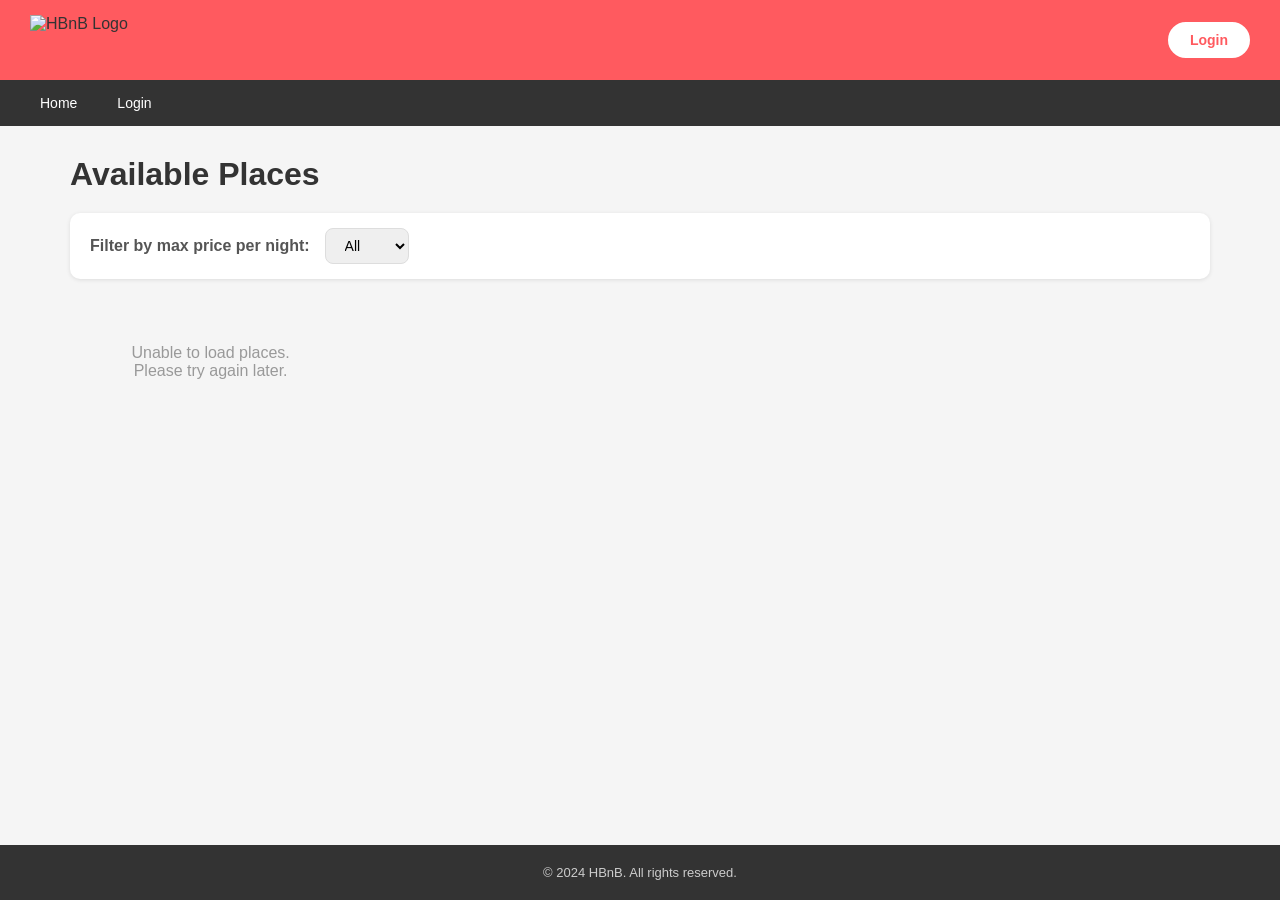
==== part4/add_review.html @ 574f38ee "Part 4: Add Simple Web Client - login, places, details, reviews" ====
<!DOCTYPE html>
<html lang="en">
<head>
    <meta charset="UTF-8">
    <meta name="viewport" content="width=device-width, initial-scale=1.0">
    <title>HBnB - Add Review</title>
    <link rel="icon" type="image/png" href="icon.png">
    <link rel="stylesheet" href="styles.css">
</head>
<body>
    <header>
        <img src="logo.png" alt="HBnB Logo" class="logo">
        <a href="login.html" class="login-button" id="login-link">Login</a>
    </header>
    <nav>
        <a href="index.html">Home</a>
        <a href="login.html">Login</a>
    </nav>
    <main>
        <a href="index.html" class="back-btn">&larr; Back to Places</a>
        <h1>Add a Review</h1>
        <div class="add-review">
            <form id="review-form" class="form">
                <div>
                    <label for="review-text">Your Review</label>
                    <textarea id="review-text" name="review-text" placeholder="Share your experience..." required></textarea>
                </div>
                <div>
                    <label for="rating">Rating (1-5)</label>
                    <select id="rating" name="rating" required>
                        <option value="">Select a rating</option>
                        <option value="1">1 - Poor</option>
                        <option value="2">2 - Fair</option>
                        <option value="3">3 - Good</option>
                        <option value="4">4 - Very Good</option>
                        <option value="5">5 - Excellent</option>
                    </select>
                </div>
                <button type="submit" class="submit-btn">Submit Review</button>
            </form>
        </div>
    </main>
    <footer>
        <p>&copy; 2024 HBnB. All rights reserved.</p>
    </footer>
    <script src="scripts.js"></script>
</body>
</html>
---- part4/styles.css ----
* { margin: 0; padding: 0; box-sizing: border-box; }
body { font-family: 'Segoe UI', Tahoma, Geneva, Verdana, sans-serif; background-color: #f5f5f5; color: #333; min-height: 100vh; display: flex; flex-direction: column; }
header { background-color: #ff5a5f; padding: 15px 30px; display: flex; justify-content: space-between; align-items: center; box-shadow: 0 2px 5px rgba(0,0,0,0.2); }
.logo { height: 50px; width: auto; }
.login-button { background-color: #fff; color: #ff5a5f; border: 2px solid #fff; padding: 8px 20px; border-radius: 20px; text-decoration: none; font-weight: bold; font-size: 14px; transition: all 0.3s; }
.login-button:hover { background-color: #ff5a5f; color: #fff; }
nav { background-color: #333; padding: 10px 30px; display: flex; gap: 20px; }
nav a { color: #fff; text-decoration: none; font-size: 14px; padding: 5px 10px; border-radius: 5px; }
nav a:hover { background-color: #ff5a5f; }
main { flex: 1; padding: 30px; max-width: 1200px; margin: 0 auto; width: 100%; }
h1, h2, h3 { margin-bottom: 20px; color: #333; }
.filter-section { background: #fff; padding: 15px 20px; border-radius: 10px; margin-bottom: 25px; display: flex; align-items: center; gap: 15px; box-shadow: 0 1px 4px rgba(0,0,0,0.1); }
.filter-section label { font-weight: bold; color: #555; }
#price-filter { padding: 8px 15px; border: 1px solid #ddd; border-radius: 8px; font-size: 14px; }
#places-list { display: grid; grid-template-columns: repeat(auto-fill, minmax(280px, 1fr)); gap: 5px; }
.place-card { background: #fff; margin: 20px; padding: 10px; border: 1px solid #ddd; border-radius: 10px; box-shadow: 0 2px 6px rgba(0,0,0,0.08); display: flex; flex-direction: column; }
.place-card h3 { font-size: 18px; margin-bottom: 8px; }
.place-card .price { color: #ff5a5f; font-weight: bold; margin-bottom: 12px; }
.details-button { background-color: #ff5a5f; color: #fff; border: none; padding: 9px 18px; border-radius: 8px; cursor: pointer; font-size: 14px; text-decoration: none; display: inline-block; text-align: center; margin-top: 10px; }
.details-button:hover { background-color: #e04e52; }
.place-details { background: #fff; padding: 10px; border: 1px solid #ddd; border-radius: 10px; margin-bottom: 20px; }
.place-info h2 { font-size: 26px; margin-bottom: 10px; color: #ff5a5f; }
.place-info p { margin-bottom: 8px; color: #555; }
.amenities-list { display: flex; flex-wrap: wrap; gap: 8px; margin-top: 10px; }
.amenity-tag { background: #f0f0f0; padding: 4px 12px; border-radius: 15px; font-size: 13px; color: #555; }
.review-card { background: #fff; margin: 20px; padding: 10px; border: 1px solid #ddd; border-radius: 10px; }
.review-card .reviewer { font-weight: bold; margin-bottom: 5px; }
.review-card .rating { color: #f5a623; font-size: 18px; margin-bottom: 8px; }
.review-card .comment { color: #666; line-height: 1.6; }
#add-review { background: #fff; padding: 20px; border-radius: 10px; margin-top: 20px; }
#add-review h3 { margin-bottom: 15px; color: #ff5a5f; }
.add-review { background: #fff; padding: 20px; border-radius: 10px; }
.form { display: flex; flex-direction: column; gap: 15px; max-width: 500px; }
.form label { font-weight: bold; color: #555; margin-bottom: 4px; display: block; }
.form input, .form textarea, .form select { width: 100%; padding: 10px 14px; border: 1px solid #ddd; border-radius: 8px; font-size: 14px; font-family: inherit; }
.form input:focus, .form textarea:focus { border-color: #ff5a5f; outline: none; }
.form textarea { resize: vertical; min-height: 100px; }
.form button[type="submit"], .submit-btn { background-color: #ff5a5f; color: #fff; border: none; padding: 12px 25px; border-radius: 8px; font-size: 15px; cursor: pointer; font-weight: bold; }
.form button[type="submit"]:hover { background-color: #e04e52; }
.login-container { max-width: 400px; margin: 60px auto; background: #fff; padding: 40px; border-radius: 12px; box-shadow: 0 4px 20px rgba(0,0,0,0.1); }
.login-container h1 { text-align: center; color: #ff5a5f; margin-bottom: 30px; }
.error-message { color: #e04e52; background: #fff0f0; border: 1px solid #ffcccc; padding: 10px 15px; border-radius: 8px; margin-top: 10px; font-size: 14px; display: none; }
footer { background-color: #333; color: #ccc; text-align: center; padding: 20px; font-size: 13px; margin-top: auto; }
.reviews-section { margin-top: 30px; }
.back-btn { display: inline-block; margin-bottom: 20px; color: #ff5a5f; text-decoration: none; font-weight: bold; }
.loading { text-align: center; color: #999; padding: 40px; font-size: 16px; }
.empty-state { text-align: center; color: #999; padding: 40px; font-size: 16px; }
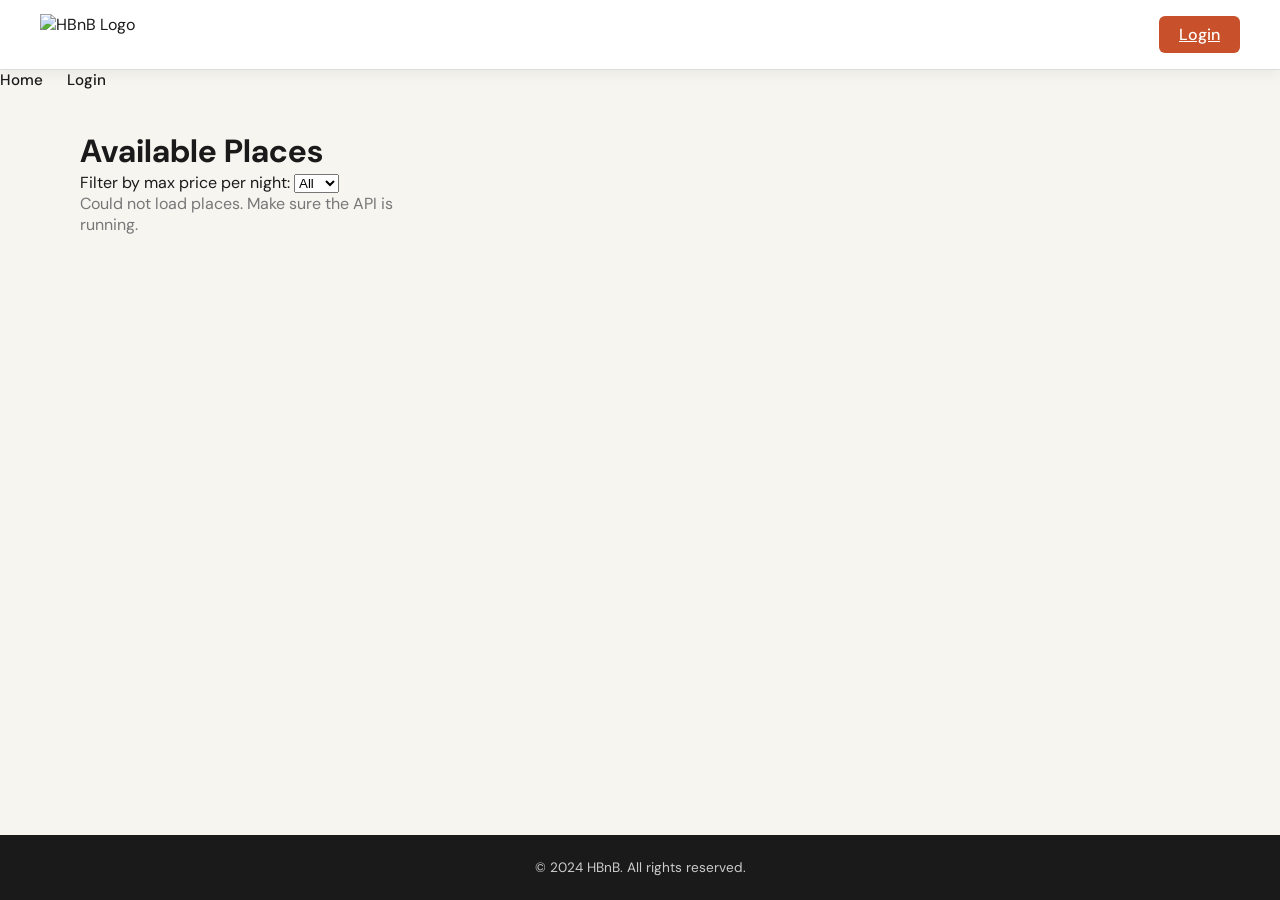
==== commit 80fd7a05: "Part4: Add Simple Web Client - all tasks" ====
--- a/part4/add_review.html
+++ b/part4/add_review.html
@@ -1,48 +1,50 @@
 <!DOCTYPE html>
 <html lang="en">
 <head>
-    <meta charset="UTF-8">
-    <meta name="viewport" content="width=device-width, initial-scale=1.0">
-    <title>HBnB - Add Review</title>
-    <link rel="icon" type="image/png" href="icon.png">
-    <link rel="stylesheet" href="styles.css">
+  <meta charset="UTF-8" />
+  <meta name="viewport" content="width=device-width, initial-scale=1.0" />
+  <title>HBnB - Add Review</title>
+  <link rel="icon" href="icon.png" />
+  <link rel="stylesheet" href="styles.css" />
 </head>
 <body>
-    <header>
-        <img src="logo.png" alt="HBnB Logo" class="logo">
-        <a href="login.html" class="login-button" id="login-link">Login</a>
-    </header>
+  <header>
+    <img src="logo.png" alt="HBnB Logo" class="logo" />
     <nav>
-        <a href="index.html">Home</a>
-        <a href="login.html">Login</a>
+      <a href="index.html">Home</a>
+      <a href="login.html" class="login-button" id="login-link">Login</a>
     </nav>
-    <main>
-        <a href="index.html" class="back-btn">&larr; Back to Places</a>
-        <h1>Add a Review</h1>
-        <div class="add-review">
-            <form id="review-form" class="form">
-                <div>
-                    <label for="review-text">Your Review</label>
-                    <textarea id="review-text" name="review-text" placeholder="Share your experience..." required></textarea>
-                </div>
-                <div>
-                    <label for="rating">Rating (1-5)</label>
-                    <select id="rating" name="rating" required>
-                        <option value="">Select a rating</option>
-                        <option value="1">1 - Poor</option>
-                        <option value="2">2 - Fair</option>
-                        <option value="3">3 - Good</option>
-                        <option value="4">4 - Very Good</option>
-                        <option value="5">5 - Excellent</option>
-                    </select>
-                </div>
-                <button type="submit" class="submit-btn">Submit Review</button>
-            </form>
+  </header>
+
+  <main>
+    <section class="add-review">
+      <h2>Add a Review</h2>
+      <form id="review-form" class="form" novalidate>
+        <div class="form-group">
+          <label for="review-text">Your experience</label>
+          <textarea id="review-text" name="review-text" placeholder="Describe your stay..." required></textarea>
         </div>
-    </main>
-    <footer>
-        <p>&copy; 2024 HBnB. All rights reserved.</p>
-    </footer>
-    <script src="scripts.js"></script>
+        <div class="form-group">
+          <label for="rating">Rating (1-5)</label>
+          <select id="rating" name="rating" required>
+            <option value="">Select rating</option>
+            <option value="1">⭐ 1 - Poor</option>
+            <option value="2">⭐⭐ 2 - Fair</option>
+            <option value="3">⭐⭐⭐ 3 - Good</option>
+            <option value="4">⭐⭐⭐⭐ 4 - Very Good</option>
+            <option value="5">⭐⭐⭐⭐⭐ 5 - Excellent</option>
+          </select>
+        </div>
+        <button type="submit" class="btn-primary">Submit Review</button>
+        <div id="review-message" class="hidden"></div>
+      </form>
+    </section>
+  </main>
+
+  <footer>
+    <p>&copy; 2024 HBnB. All rights reserved.</p>
+  </footer>
+
+  <script src="scripts.js"></script>
 </body>
 </html>
--- a/part4/styles.css
+++ b/part4/styles.css
@@ -1,47 +1,352 @@
-* { margin: 0; padding: 0; box-sizing: border-box; }
-body { font-family: 'Segoe UI', Tahoma, Geneva, Verdana, sans-serif; background-color: #f5f5f5; color: #333; min-height: 100vh; display: flex; flex-direction: column; }
-header { background-color: #ff5a5f; padding: 15px 30px; display: flex; justify-content: space-between; align-items: center; box-shadow: 0 2px 5px rgba(0,0,0,0.2); }
-.logo { height: 50px; width: auto; }
-.login-button { background-color: #fff; color: #ff5a5f; border: 2px solid #fff; padding: 8px 20px; border-radius: 20px; text-decoration: none; font-weight: bold; font-size: 14px; transition: all 0.3s; }
-.login-button:hover { background-color: #ff5a5f; color: #fff; }
-nav { background-color: #333; padding: 10px 30px; display: flex; gap: 20px; }
-nav a { color: #fff; text-decoration: none; font-size: 14px; padding: 5px 10px; border-radius: 5px; }
-nav a:hover { background-color: #ff5a5f; }
-main { flex: 1; padding: 30px; max-width: 1200px; margin: 0 auto; width: 100%; }
-h1, h2, h3 { margin-bottom: 20px; color: #333; }
-.filter-section { background: #fff; padding: 15px 20px; border-radius: 10px; margin-bottom: 25px; display: flex; align-items: center; gap: 15px; box-shadow: 0 1px 4px rgba(0,0,0,0.1); }
-.filter-section label { font-weight: bold; color: #555; }
-#price-filter { padding: 8px 15px; border: 1px solid #ddd; border-radius: 8px; font-size: 14px; }
-#places-list { display: grid; grid-template-columns: repeat(auto-fill, minmax(280px, 1fr)); gap: 5px; }
-.place-card { background: #fff; margin: 20px; padding: 10px; border: 1px solid #ddd; border-radius: 10px; box-shadow: 0 2px 6px rgba(0,0,0,0.08); display: flex; flex-direction: column; }
-.place-card h3 { font-size: 18px; margin-bottom: 8px; }
-.place-card .price { color: #ff5a5f; font-weight: bold; margin-bottom: 12px; }
-.details-button { background-color: #ff5a5f; color: #fff; border: none; padding: 9px 18px; border-radius: 8px; cursor: pointer; font-size: 14px; text-decoration: none; display: inline-block; text-align: center; margin-top: 10px; }
-.details-button:hover { background-color: #e04e52; }
-.place-details { background: #fff; padding: 10px; border: 1px solid #ddd; border-radius: 10px; margin-bottom: 20px; }
-.place-info h2 { font-size: 26px; margin-bottom: 10px; color: #ff5a5f; }
-.place-info p { margin-bottom: 8px; color: #555; }
-.amenities-list { display: flex; flex-wrap: wrap; gap: 8px; margin-top: 10px; }
-.amenity-tag { background: #f0f0f0; padding: 4px 12px; border-radius: 15px; font-size: 13px; color: #555; }
-.review-card { background: #fff; margin: 20px; padding: 10px; border: 1px solid #ddd; border-radius: 10px; }
-.review-card .reviewer { font-weight: bold; margin-bottom: 5px; }
-.review-card .rating { color: #f5a623; font-size: 18px; margin-bottom: 8px; }
-.review-card .comment { color: #666; line-height: 1.6; }
-#add-review { background: #fff; padding: 20px; border-radius: 10px; margin-top: 20px; }
-#add-review h3 { margin-bottom: 15px; color: #ff5a5f; }
-.add-review { background: #fff; padding: 20px; border-radius: 10px; }
-.form { display: flex; flex-direction: column; gap: 15px; max-width: 500px; }
-.form label { font-weight: bold; color: #555; margin-bottom: 4px; display: block; }
-.form input, .form textarea, .form select { width: 100%; padding: 10px 14px; border: 1px solid #ddd; border-radius: 8px; font-size: 14px; font-family: inherit; }
-.form input:focus, .form textarea:focus { border-color: #ff5a5f; outline: none; }
-.form textarea { resize: vertical; min-height: 100px; }
-.form button[type="submit"], .submit-btn { background-color: #ff5a5f; color: #fff; border: none; padding: 12px 25px; border-radius: 8px; font-size: 15px; cursor: pointer; font-weight: bold; }
-.form button[type="submit"]:hover { background-color: #e04e52; }
-.login-container { max-width: 400px; margin: 60px auto; background: #fff; padding: 40px; border-radius: 12px; box-shadow: 0 4px 20px rgba(0,0,0,0.1); }
-.login-container h1 { text-align: center; color: #ff5a5f; margin-bottom: 30px; }
-.error-message { color: #e04e52; background: #fff0f0; border: 1px solid #ffcccc; padding: 10px 15px; border-radius: 8px; margin-top: 10px; font-size: 14px; display: none; }
-footer { background-color: #333; color: #ccc; text-align: center; padding: 20px; font-size: 13px; margin-top: auto; }
-.reviews-section { margin-top: 30px; }
-.back-btn { display: inline-block; margin-bottom: 20px; color: #ff5a5f; text-decoration: none; font-weight: bold; }
-.loading { text-align: center; color: #999; padding: 40px; font-size: 16px; }
-.empty-state { text-align: center; color: #999; padding: 40px; font-size: 16px; }
+@import url('https://fonts.googleapis.com/css2?family=Playfair+Display:wght@400;700&family=DM+Sans:wght@300;400;500&display=swap');
+
+:root {
+  --bg: #f7f5f0;
+  --surface: #ffffff;
+  --primary: #c8502a;
+  --primary-dark: #a83d1f;
+  --text: #1a1a1a;
+  --text-muted: #777;
+  --border: #ddd;
+  --radius: 10px;
+  --shadow: 0 2px 16px rgba(0,0,0,0.07);
+}
+
+*, *::before, *::after { box-sizing: border-box; margin: 0; padding: 0; }
+
+body {
+  font-family: 'DM Sans', sans-serif;
+  background: var(--bg);
+  color: var(--text);
+  min-height: 100vh;
+  display: flex;
+  flex-direction: column;
+}
+
+header {
+  background: var(--surface);
+  border-bottom: 1px solid var(--border);
+  padding: 0 40px;
+  height: 70px;
+  display: flex;
+  align-items: center;
+  justify-content: space-between;
+  position: sticky;
+  top: 0;
+  z-index: 100;
+  box-shadow: var(--shadow);
+}
+
+.logo { height: 42px; width: auto; }
+
+nav { display: flex; align-items: center; gap: 24px; }
+
+nav a {
+  color: var(--text);
+  text-decoration: none;
+  font-weight: 500;
+  font-size: 0.95rem;
+  transition: color 0.2s;
+}
+
+nav a:hover { color: var(--primary); }
+
+.login-button {
+  background: var(--primary);
+  color: #fff !important;
+  padding: 8px 20px;
+  border-radius: 6px;
+  font-weight: 500;
+  transition: background 0.2s !important;
+}
+
+.login-button:hover { background: var(--primary-dark) !important; }
+
+footer {
+  background: var(--text);
+  color: #ccc;
+  text-align: center;
+  padding: 24px 40px;
+  font-size: 0.85rem;
+  margin-top: auto;
+}
+
+main {
+  flex: 1;
+  padding: 40px;
+  max-width: 1200px;
+  margin: 0 auto;
+  width: 100%;
+}
+
+.section-title {
+  font-family: 'Playfair Display', serif;
+  font-size: 2rem;
+  margin-bottom: 8px;
+}
+
+.section-subtitle { color: var(--text-muted); margin-bottom: 32px; }
+
+.filter-bar {
+  display: flex;
+  align-items: center;
+  gap: 16px;
+  margin-bottom: 32px;
+  flex-wrap: wrap;
+}
+
+.filter-bar label { font-weight: 500; }
+
+.filter-bar select {
+  padding: 8px 14px;
+  border: 1px solid var(--border);
+  border-radius: 6px;
+  background: var(--surface);
+  font-family: inherit;
+  font-size: 0.95rem;
+  cursor: pointer;
+}
+
+#places-list {
+  display: grid;
+  grid-template-columns: repeat(auto-fill, minmax(280px, 1fr));
+  gap: 24px;
+}
+
+.place-card {
+  background: var(--surface);
+  border: 1px solid #ddd;
+  border-radius: 10px;
+  margin: 20px 0;
+  padding: 10px;
+  box-shadow: var(--shadow);
+  transition: transform 0.2s, box-shadow 0.2s;
+  display: flex;
+  flex-direction: column;
+}
+
+.place-card:hover {
+  transform: translateY(-4px);
+  box-shadow: 0 8px 28px rgba(0,0,0,0.12);
+}
+
+.place-card h3 {
+  font-family: 'Playfair Display', serif;
+  font-size: 1.15rem;
+  margin-bottom: 6px;
+}
+
+.place-card .price {
+  color: var(--primary);
+  font-weight: 700;
+  font-size: 1rem;
+  margin-bottom: 12px;
+}
+
+.details-button {
+  margin-top: auto;
+  background: var(--primary);
+  color: #fff;
+  border: none;
+  padding: 10px 0;
+  border-radius: 6px;
+  cursor: pointer;
+  font-family: inherit;
+  font-weight: 500;
+  font-size: 0.95rem;
+  text-align: center;
+  text-decoration: none;
+  display: block;
+  transition: background 0.2s;
+}
+
+.details-button:hover { background: var(--primary-dark); }
+
+.auth-wrapper {
+  display: flex;
+  justify-content: center;
+  align-items: center;
+  min-height: 60vh;
+}
+
+.auth-card {
+  background: var(--surface);
+  border: 1px solid var(--border);
+  border-radius: var(--radius);
+  padding: 40px;
+  width: 100%;
+  max-width: 420px;
+  box-shadow: var(--shadow);
+}
+
+.auth-card h2 {
+  font-family: 'Playfair Display', serif;
+  font-size: 1.8rem;
+  margin-bottom: 8px;
+}
+
+.auth-card p { color: var(--text-muted); margin-bottom: 28px; font-size: 0.9rem; }
+
+.form-group { margin-bottom: 18px; }
+
+.form-group label {
+  display: block;
+  font-weight: 500;
+  margin-bottom: 6px;
+  font-size: 0.9rem;
+}
+
+.form-group input,
+.form-group textarea,
+.form-group select {
+  width: 100%;
+  padding: 11px 14px;
+  border: 1px solid var(--border);
+  border-radius: 6px;
+  font-family: inherit;
+  font-size: 0.95rem;
+  background: var(--bg);
+  transition: border-color 0.2s;
+}
+
+.form-group input:focus,
+.form-group textarea:focus,
+.form-group select:focus {
+  outline: none;
+  border-color: var(--primary);
+}
+
+.btn-primary {
+  width: 100%;
+  background: var(--primary);
+  color: #fff;
+  border: none;
+  padding: 12px;
+  border-radius: 6px;
+  font-family: inherit;
+  font-size: 1rem;
+  font-weight: 600;
+  cursor: pointer;
+  transition: background 0.2s;
+  margin-top: 8px;
+}
+
+.btn-primary:hover { background: var(--primary-dark); }
+
+.place-details {
+  background: var(--surface);
+  border: 1px solid #ddd;
+  border-radius: 10px;
+  padding: 10px;
+  margin: 20px 0;
+  box-shadow: var(--shadow);
+}
+
+.place-details h1 {
+  font-family: 'Playfair Display', serif;
+  font-size: 2rem;
+  margin-bottom: 12px;
+}
+
+.place-info {
+  display: flex;
+  flex-wrap: wrap;
+  gap: 16px;
+  margin-bottom: 20px;
+}
+
+.place-info span {
+  background: var(--bg);
+  border: 1px solid var(--border);
+  border-radius: 20px;
+  padding: 6px 16px;
+  font-size: 0.9rem;
+  font-weight: 500;
+}
+
+.place-info .info-price {
+  background: var(--primary);
+  color: #fff;
+  border-color: var(--primary);
+}
+
+.place-details .description {
+  color: var(--text-muted);
+  line-height: 1.7;
+  margin-bottom: 24px;
+}
+
+.amenities-list { display: flex; flex-wrap: wrap; gap: 10px; margin-bottom: 24px; }
+
+.amenity-tag {
+  background: #fff3ef;
+  border: 1px solid #f5c9bb;
+  color: var(--primary);
+  border-radius: 20px;
+  padding: 5px 14px;
+  font-size: 0.85rem;
+}
+
+.reviews-section h2 {
+  font-family: 'Playfair Display', serif;
+  font-size: 1.5rem;
+  margin-bottom: 20px;
+}
+
+.review-card {
+  background: var(--surface);
+  border: 1px solid #ddd;
+  border-radius: 10px;
+  margin: 20px 0;
+  padding: 10px;
+  box-shadow: var(--shadow);
+}
+
+.review-card .reviewer { font-weight: 600; margin-bottom: 6px; }
+.review-card .rating { color: #f4a942; margin-bottom: 8px; font-size: 1.1rem; }
+.review-card .comment { color: var(--text-muted); line-height: 1.6; font-size: 0.95rem; }
+
+.add-review {
+  background: var(--surface);
+  border: 1px solid #ddd;
+  border-radius: 10px;
+  padding: 32px;
+  margin: 20px 0;
+  box-shadow: var(--shadow);
+}
+
+.add-review h2 {
+  font-family: 'Playfair Display', serif;
+  font-size: 1.4rem;
+  margin-bottom: 20px;
+}
+
+.add-review .form textarea { min-height: 120px; resize: vertical; }
+
+.hidden { display: none !important; }
+
+.alert-error {
+  background: #fdecea;
+  border: 1px solid #f5c6cb;
+  color: #c0392b;
+  padding: 10px 16px;
+  border-radius: 6px;
+  font-size: 0.9rem;
+  margin-top: 12px;
+}
+
+.alert-success {
+  background: #eafaf1;
+  border: 1px solid #a9dfbf;
+  color: #1e8449;
+  padding: 10px 16px;
+  border-radius: 6px;
+  font-size: 0.9rem;
+  margin-top: 12px;
+}
+
+@media (max-width: 768px) {
+  header { padding: 0 20px; }
+  main { padding: 24px 16px; }
+  #places-list { grid-template-columns: 1fr; }
+}
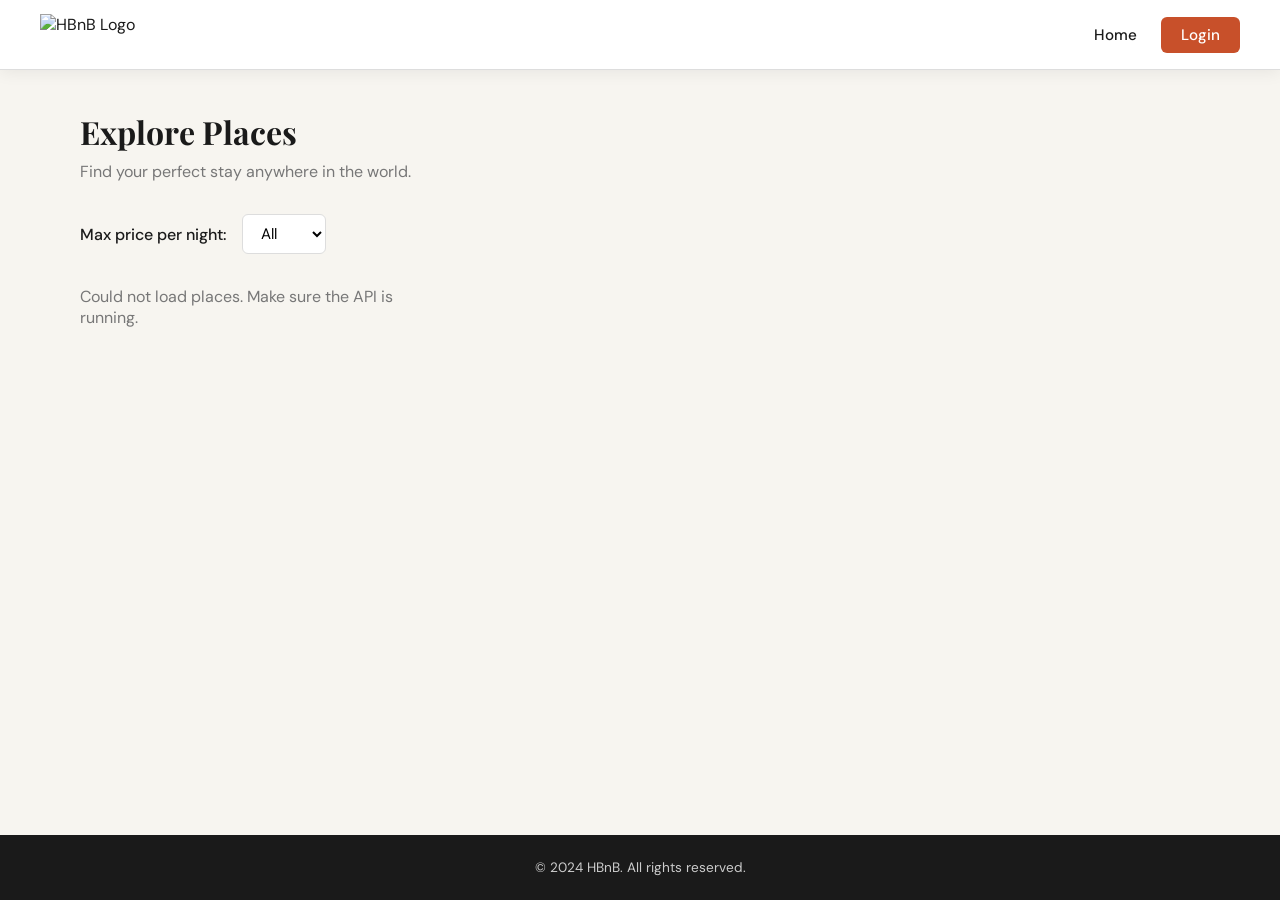
==== commit d0b3d149: "Part4: Fix all files + add CORS to API" ====
--- a/part4/add_review.html
+++ b/part4/add_review.html
@@ -15,7 +15,6 @@
       <a href="login.html" class="login-button" id="login-link">Login</a>
     </nav>
   </header>
-
   <main>
     <section class="add-review">
       <h2>Add a Review</h2>
@@ -28,11 +27,11 @@
           <label for="rating">Rating (1-5)</label>
           <select id="rating" name="rating" required>
             <option value="">Select rating</option>
-            <option value="1">⭐ 1 - Poor</option>
-            <option value="2">⭐⭐ 2 - Fair</option>
-            <option value="3">⭐⭐⭐ 3 - Good</option>
-            <option value="4">⭐⭐⭐⭐ 4 - Very Good</option>
-            <option value="5">⭐⭐⭐⭐⭐ 5 - Excellent</option>
+            <option value="1">1 - Poor</option>
+            <option value="2">2 - Fair</option>
+            <option value="3">3 - Good</option>
+            <option value="4">4 - Very Good</option>
+            <option value="5">5 - Excellent</option>
           </select>
         </div>
         <button type="submit" class="btn-primary">Submit Review</button>
@@ -40,11 +39,9 @@
       </form>
     </section>
   </main>
-
   <footer>
     <p>&copy; 2024 HBnB. All rights reserved.</p>
   </footer>
-
   <script src="scripts.js"></script>
 </body>
 </html>
--- a/part4/styles.css
+++ b/part4/styles.css
@@ -11,9 +11,7 @@
   --radius: 10px;
   --shadow: 0 2px 16px rgba(0,0,0,0.07);
 }
-
 *, *::before, *::after { box-sizing: border-box; margin: 0; padding: 0; }
-
 body {
   font-family: 'DM Sans', sans-serif;
   background: var(--bg);
@@ -22,7 +20,6 @@
   display: flex;
   flex-direction: column;
 }
-
 header {
   background: var(--surface);
   border-bottom: 1px solid var(--border);
@@ -36,317 +33,53 @@
   z-index: 100;
   box-shadow: var(--shadow);
 }
-
 .logo { height: 42px; width: auto; }
-
 nav { display: flex; align-items: center; gap: 24px; }
-
-nav a {
-  color: var(--text);
-  text-decoration: none;
-  font-weight: 500;
-  font-size: 0.95rem;
-  transition: color 0.2s;
-}
-
+nav a { color: var(--text); text-decoration: none; font-weight: 500; font-size: 0.95rem; transition: color 0.2s; }
 nav a:hover { color: var(--primary); }
-
-.login-button {
-  background: var(--primary);
-  color: #fff !important;
-  padding: 8px 20px;
-  border-radius: 6px;
-  font-weight: 500;
-  transition: background 0.2s !important;
-}
-
+.login-button { background: var(--primary); color: #fff !important; padding: 8px 20px; border-radius: 6px; font-weight: 500; }
 .login-button:hover { background: var(--primary-dark) !important; }
-
-footer {
-  background: var(--text);
-  color: #ccc;
-  text-align: center;
-  padding: 24px 40px;
-  font-size: 0.85rem;
-  margin-top: auto;
-}
-
-main {
-  flex: 1;
-  padding: 40px;
-  max-width: 1200px;
-  margin: 0 auto;
-  width: 100%;
-}
-
-.section-title {
-  font-family: 'Playfair Display', serif;
-  font-size: 2rem;
-  margin-bottom: 8px;
-}
-
+footer { background: var(--text); color: #ccc; text-align: center; padding: 24px 40px; font-size: 0.85rem; margin-top: auto; }
+main { flex: 1; padding: 40px; max-width: 1200px; margin: 0 auto; width: 100%; }
+.section-title { font-family: 'Playfair Display', serif; font-size: 2rem; margin-bottom: 8px; }
 .section-subtitle { color: var(--text-muted); margin-bottom: 32px; }
-
-.filter-bar {
-  display: flex;
-  align-items: center;
-  gap: 16px;
-  margin-bottom: 32px;
-  flex-wrap: wrap;
-}
-
+.filter-bar { display: flex; align-items: center; gap: 16px; margin-bottom: 32px; flex-wrap: wrap; }
 .filter-bar label { font-weight: 500; }
-
-.filter-bar select {
-  padding: 8px 14px;
-  border: 1px solid var(--border);
-  border-radius: 6px;
-  background: var(--surface);
-  font-family: inherit;
-  font-size: 0.95rem;
-  cursor: pointer;
-}
-
-#places-list {
-  display: grid;
-  grid-template-columns: repeat(auto-fill, minmax(280px, 1fr));
-  gap: 24px;
-}
-
-.place-card {
-  background: var(--surface);
-  border: 1px solid #ddd;
-  border-radius: 10px;
-  margin: 20px 0;
-  padding: 10px;
-  box-shadow: var(--shadow);
-  transition: transform 0.2s, box-shadow 0.2s;
-  display: flex;
-  flex-direction: column;
-}
-
-.place-card:hover {
-  transform: translateY(-4px);
-  box-shadow: 0 8px 28px rgba(0,0,0,0.12);
-}
-
-.place-card h3 {
-  font-family: 'Playfair Display', serif;
-  font-size: 1.15rem;
-  margin-bottom: 6px;
-}
-
-.place-card .price {
-  color: var(--primary);
-  font-weight: 700;
-  font-size: 1rem;
-  margin-bottom: 12px;
-}
-
-.details-button {
-  margin-top: auto;
-  background: var(--primary);
-  color: #fff;
-  border: none;
-  padding: 10px 0;
-  border-radius: 6px;
-  cursor: pointer;
-  font-family: inherit;
-  font-weight: 500;
-  font-size: 0.95rem;
-  text-align: center;
-  text-decoration: none;
-  display: block;
-  transition: background 0.2s;
-}
-
+.filter-bar select { padding: 8px 14px; border: 1px solid var(--border); border-radius: 6px; background: var(--surface); font-family: inherit; font-size: 0.95rem; cursor: pointer; }
+#places-list { display: grid; grid-template-columns: repeat(auto-fill, minmax(280px, 1fr)); gap: 24px; }
+.place-card { background: var(--surface); border: 1px solid #ddd; border-radius: 10px; margin: 20px 0; padding: 10px; box-shadow: var(--shadow); transition: transform 0.2s, box-shadow 0.2s; display: flex; flex-direction: column; }
+.place-card:hover { transform: translateY(-4px); box-shadow: 0 8px 28px rgba(0,0,0,0.12); }
+.place-card h3 { font-family: 'Playfair Display', serif; font-size: 1.15rem; margin-bottom: 6px; }
+.place-card .price { color: var(--primary); font-weight: 700; font-size: 1rem; margin-bottom: 12px; }
+.details-button { margin-top: auto; background: var(--primary); color: #fff; border: none; padding: 10px 0; border-radius: 6px; cursor: pointer; font-family: inherit; font-weight: 500; font-size: 0.95rem; text-align: center; text-decoration: none; display: block; transition: background 0.2s; }
 .details-button:hover { background: var(--primary-dark); }
-
-.auth-wrapper {
-  display: flex;
-  justify-content: center;
-  align-items: center;
-  min-height: 60vh;
-}
-
-.auth-card {
-  background: var(--surface);
-  border: 1px solid var(--border);
-  border-radius: var(--radius);
-  padding: 40px;
-  width: 100%;
-  max-width: 420px;
-  box-shadow: var(--shadow);
-}
-
-.auth-card h2 {
-  font-family: 'Playfair Display', serif;
-  font-size: 1.8rem;
-  margin-bottom: 8px;
-}
-
+.auth-wrapper { display: flex; justify-content: center; align-items: center; min-height: 60vh; }
+.auth-card { background: var(--surface); border: 1px solid var(--border); border-radius: var(--radius); padding: 40px; width: 100%; max-width: 420px; box-shadow: var(--shadow); }
+.auth-card h2 { font-family: 'Playfair Display', serif; font-size: 1.8rem; margin-bottom: 8px; }
 .auth-card p { color: var(--text-muted); margin-bottom: 28px; font-size: 0.9rem; }
-
 .form-group { margin-bottom: 18px; }
-
-.form-group label {
-  display: block;
-  font-weight: 500;
-  margin-bottom: 6px;
-  font-size: 0.9rem;
-}
-
-.form-group input,
-.form-group textarea,
-.form-group select {
-  width: 100%;
-  padding: 11px 14px;
-  border: 1px solid var(--border);
-  border-radius: 6px;
-  font-family: inherit;
-  font-size: 0.95rem;
-  background: var(--bg);
-  transition: border-color 0.2s;
-}
-
-.form-group input:focus,
-.form-group textarea:focus,
-.form-group select:focus {
-  outline: none;
-  border-color: var(--primary);
-}
-
-.btn-primary {
-  width: 100%;
-  background: var(--primary);
-  color: #fff;
-  border: none;
-  padding: 12px;
-  border-radius: 6px;
-  font-family: inherit;
-  font-size: 1rem;
-  font-weight: 600;
-  cursor: pointer;
-  transition: background 0.2s;
-  margin-top: 8px;
-}
-
+.form-group label { display: block; font-weight: 500; margin-bottom: 6px; font-size: 0.9rem; }
+.form-group input, .form-group textarea, .form-group select { width: 100%; padding: 11px 14px; border: 1px solid var(--border); border-radius: 6px; font-family: inherit; font-size: 0.95rem; background: var(--bg); transition: border-color 0.2s; }
+.form-group input:focus, .form-group textarea:focus, .form-group select:focus { outline: none; border-color: var(--primary); }
+.btn-primary { width: 100%; background: var(--primary); color: #fff; border: none; padding: 12px; border-radius: 6px; font-family: inherit; font-size: 1rem; font-weight: 600; cursor: pointer; transition: background 0.2s; margin-top: 8px; }
 .btn-primary:hover { background: var(--primary-dark); }
-
-.place-details {
-  background: var(--surface);
-  border: 1px solid #ddd;
-  border-radius: 10px;
-  padding: 10px;
-  margin: 20px 0;
-  box-shadow: var(--shadow);
-}
-
-.place-details h1 {
-  font-family: 'Playfair Display', serif;
-  font-size: 2rem;
-  margin-bottom: 12px;
-}
-
-.place-info {
-  display: flex;
-  flex-wrap: wrap;
-  gap: 16px;
-  margin-bottom: 20px;
-}
-
-.place-info span {
-  background: var(--bg);
-  border: 1px solid var(--border);
-  border-radius: 20px;
-  padding: 6px 16px;
-  font-size: 0.9rem;
-  font-weight: 500;
-}
-
-.place-info .info-price {
-  background: var(--primary);
-  color: #fff;
-  border-color: var(--primary);
-}
-
-.place-details .description {
-  color: var(--text-muted);
-  line-height: 1.7;
-  margin-bottom: 24px;
-}
-
+.place-details { background: var(--surface); border: 1px solid #ddd; border-radius: 10px; padding: 10px; margin: 20px 0; box-shadow: var(--shadow); }
+.place-details h1 { font-family: 'Playfair Display', serif; font-size: 2rem; margin-bottom: 12px; }
+.place-info { display: flex; flex-wrap: wrap; gap: 16px; margin-bottom: 20px; }
+.place-info span { background: var(--bg); border: 1px solid var(--border); border-radius: 20px; padding: 6px 16px; font-size: 0.9rem; font-weight: 500; }
+.place-info .info-price { background: var(--primary); color: #fff; border-color: var(--primary); }
+.place-details .description { color: var(--text-muted); line-height: 1.7; margin-bottom: 24px; }
 .amenities-list { display: flex; flex-wrap: wrap; gap: 10px; margin-bottom: 24px; }
-
-.amenity-tag {
-  background: #fff3ef;
-  border: 1px solid #f5c9bb;
-  color: var(--primary);
-  border-radius: 20px;
-  padding: 5px 14px;
-  font-size: 0.85rem;
-}
-
-.reviews-section h2 {
-  font-family: 'Playfair Display', serif;
-  font-size: 1.5rem;
-  margin-bottom: 20px;
-}
-
-.review-card {
-  background: var(--surface);
-  border: 1px solid #ddd;
-  border-radius: 10px;
-  margin: 20px 0;
-  padding: 10px;
-  box-shadow: var(--shadow);
-}
-
+.amenity-tag { background: #fff3ef; border: 1px solid #f5c9bb; color: var(--primary); border-radius: 20px; padding: 5px 14px; font-size: 0.85rem; }
+.reviews-section h2 { font-family: 'Playfair Display', serif; font-size: 1.5rem; margin-bottom: 20px; }
+.review-card { background: var(--surface); border: 1px solid #ddd; border-radius: 10px; margin: 20px 0; padding: 10px; box-shadow: var(--shadow); }
 .review-card .reviewer { font-weight: 600; margin-bottom: 6px; }
 .review-card .rating { color: #f4a942; margin-bottom: 8px; font-size: 1.1rem; }
 .review-card .comment { color: var(--text-muted); line-height: 1.6; font-size: 0.95rem; }
-
-.add-review {
-  background: var(--surface);
-  border: 1px solid #ddd;
-  border-radius: 10px;
-  padding: 32px;
-  margin: 20px 0;
-  box-shadow: var(--shadow);
-}
-
-.add-review h2 {
-  font-family: 'Playfair Display', serif;
-  font-size: 1.4rem;
-  margin-bottom: 20px;
-}
-
+.add-review { background: var(--surface); border: 1px solid #ddd; border-radius: 10px; padding: 32px; margin: 20px 0; box-shadow: var(--shadow); }
+.add-review h2 { font-family: 'Playfair Display', serif; font-size: 1.4rem; margin-bottom: 20px; }
 .add-review .form textarea { min-height: 120px; resize: vertical; }
-
 .hidden { display: none !important; }
-
-.alert-error {
-  background: #fdecea;
-  border: 1px solid #f5c6cb;
-  color: #c0392b;
-  padding: 10px 16px;
-  border-radius: 6px;
-  font-size: 0.9rem;
-  margin-top: 12px;
-}
-
-.alert-success {
-  background: #eafaf1;
-  border: 1px solid #a9dfbf;
-  color: #1e8449;
-  padding: 10px 16px;
-  border-radius: 6px;
-  font-size: 0.9rem;
-  margin-top: 12px;
-}
-
-@media (max-width: 768px) {
-  header { padding: 0 20px; }
-  main { padding: 24px 16px; }
-  #places-list { grid-template-columns: 1fr; }
-}
+.alert-error { background: #fdecea; border: 1px solid #f5c6cb; color: #c0392b; padding: 10px 16px; border-radius: 6px; font-size: 0.9rem; margin-top: 12px; }
+.alert-success { background: #eafaf1; border: 1px solid #a9dfbf; color: #1e8449; padding: 10px 16px; border-radius: 6px; font-size: 0.9rem; margin-top: 12px; }
+@media (max-width: 768px) { header { padding: 0 20px; } main { padding: 24px 16px; } #places-list { grid-template-columns: 1fr; } }
